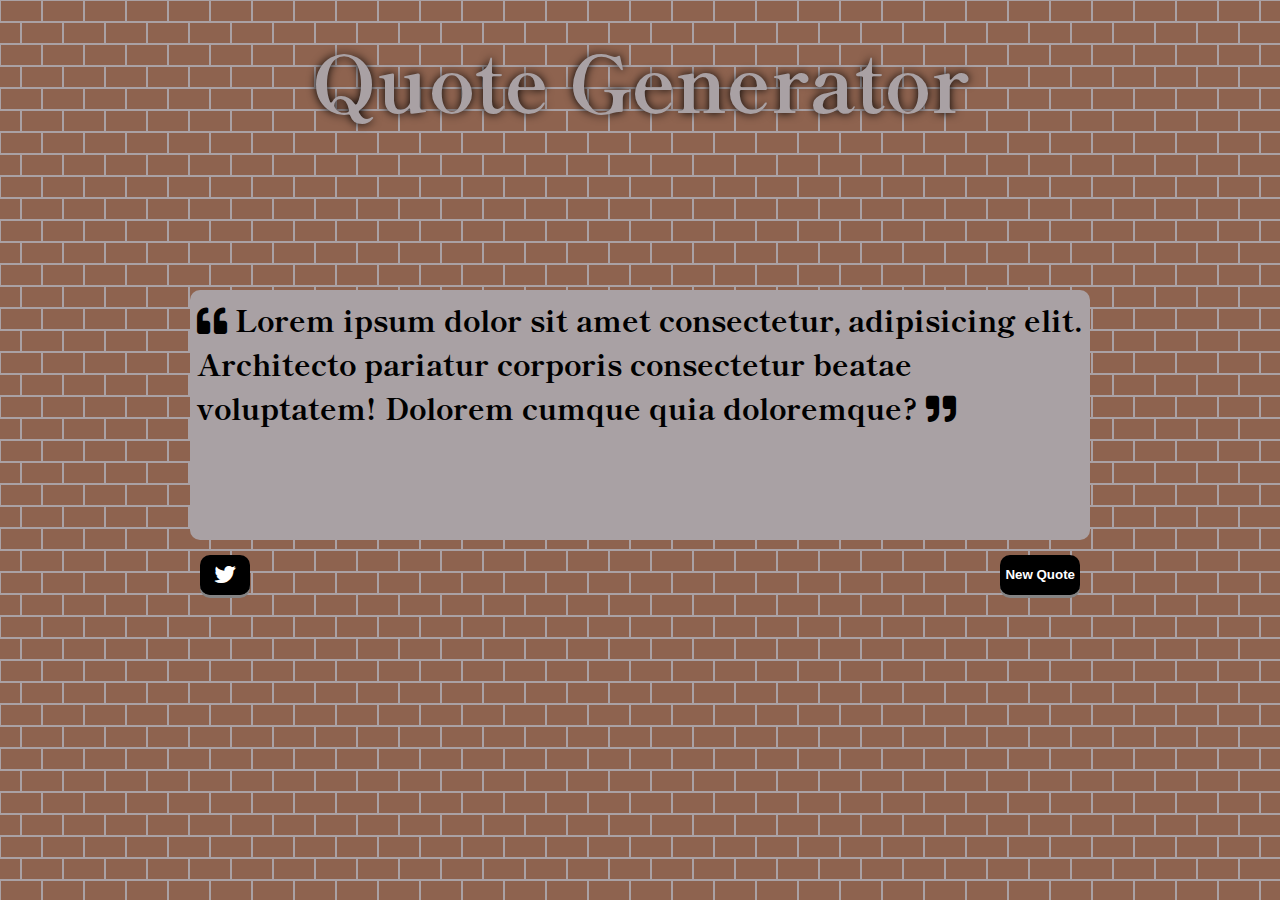
==== Quote Generator/index.html @ 4cb2354a "create quote generator" ====
<!DOCTYPE html>
<html lang="en">
  <head>
    <meta charset="UTF-8" />
    <meta http-equiv="X-UA-Compatible" content="IE=edge" />
    <meta name="viewport" content="width=device-width, initial-scale=1.0" />
    <title>Quote Generator</title>
    <link
      rel="stylesheet"
      href="https://cdnjs.cloudflare.com/ajax/libs/font-awesome/5.15.2/css/all.min.css
    "
    />
    <link rel="stylesheet" href="style.css" />
  </head>
  <body>
    <h1>Quote Generator</h1>
    <div class="quote-container" id="quote-container">
      <div class="quote-text">
        <i class="fas fa-quote-left"></i>
        <span id="quote-text">
          Lorem ipsum dolor sit amet consectetur, adipisicing elit. Architecto
          pariatur corporis consectetur beatae voluptatem! Dolorem cumque quia
          doloremque?
        </span>
        <i class="fas fa-quote-right"></i>
      </div>
      <div class="author-container">
        <span class="author">
          <span id="author-text"></span>
        </span>
      </div>
    </div>
    <div class="button-container">
      <button class="fab fa-twitter button"></button>
      <button class="button new-quote">New Quote</button>
    </div>
    <script src="script.js"></script>
  </body>
</html>
---- Quote Generator/style.css ----
@import url("https://fonts.googleapis.com/css2?family=Shippori+Mincho+B1:wght@800&display=swap");
@import url("https://fonts.googleapis.com/css2?family=Stick&display=swap");

* {
  margin: 0;
  padding: 0;
  box-sizing: border-box;
}

html {
  font-size: 62.5%;
}

body {
  height: 100vh;
  background-color: #8e634f;
  background-image: url("data:image/svg+xml,%3Csvg width='42' height='44' viewBox='0 0 42 44' xmlns='http://www.w3.org/2000/svg'%3E%3Cg id='Page-1' fill='none' fill-rule='evenodd'%3E%3Cg id='brick-wall' fill='%23aeabb2' fill-opacity='0.86'%3E%3Cpath d='M0 0h42v44H0V0zm1 1h40v20H1V1zM0 23h20v20H0V23zm22 0h20v20H22V23z'/%3E%3C/g%3E%3C/g%3E%3C/svg%3E");
  font-family: "Shippori Mincho B1", serif;
  color: #a9a1a4;
  font-weight: 900;
  display: flex;
  align-items: center;
  justify-content: center;
  flex-direction: column;
  position: relative;
}

h1 {
  font-size: 8rem;
  position: absolute;
  top: 0;
  text-align: center;
  text-shadow: 0 0 10px rgb(0, 0, 0);
  margin-top: 20px;
}

.quote-container {
  background-color: #a9a1a4;
  backdrop-filter: blur(0.2rem);
  color: #000;
  max-width: 900px;
  font-size: 3rem;
  border-radius: 1rem;
  padding: 0.7rem;
  min-height: 25rem;
}

.author-container {
  display: flex;
  justify-content: flex-end;
  position: relative;
}

.author-container img {
  height: 100%;
  width: 100%;
  position: absolute;
  top: 50%;
  left: 50%;
  transform: translate(-50%, -50%);
  z-index: -1;
}

.author {
  position: relative;
  background-position: center center;
  background-size: contain;
  background-repeat: no-repeat;
  text-align: right;
  height: 100px;
  width: auto;
  min-width: 200px;
  color: #000;
  text-shadow: 0 0 1px black;
  display: block;
  display: flex;
  align-items: center;
  justify-content: center;
  font-family: "Stick", sans-serif;
  padding: 0 30px;
  font-size: 3.3rem;
  box-sizing: content-box;
}

.button-container {
  height: 70px;
  width: 100%;
  max-width: 900px;
  display: flex;
  align-items: center;
  justify-content: space-between;
  padding: 0 1rem;
}

.button {
  height: 40px;
  width: auto;
  min-width: 50px;
  padding: 0.5rem;
  box-shadow: 0 0.3rem rgb(133, 132, 132);
  border: none;
  border-bottom: 1px solid black;
  border-radius: 10px;
  outline: none;
  background-color: rgb(0, 0, 0);
  font-weight: 700;
  color: white;
}

.button:hover {
  cursor: pointer;
}

.button:active {
  transform: translateY(0.3rem);
  box-shadow: 0 0.3rem rgba(231, 176, 140, 0);
}

.fa-twitter {
  font-size: 2rem;
}

.fa-twitter:hover {
  color: #00acee;
}
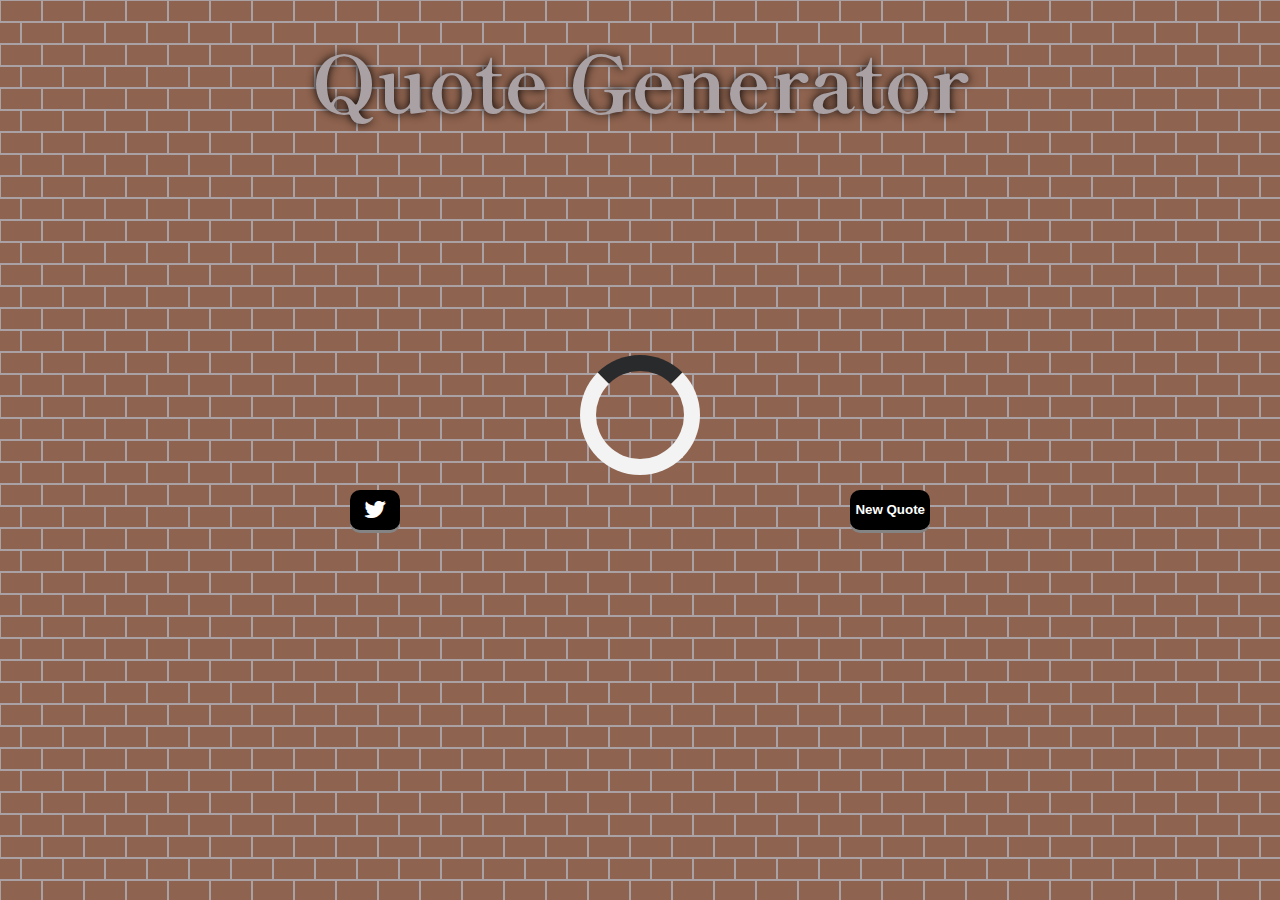
==== commit a6a81fd6: "complete quote generator with loader" ====
--- a/Quote Generator/index.html
+++ b/Quote Generator/index.html
@@ -30,10 +30,15 @@
         </span>
       </div>
     </div>
-    <div class="button-container">
-      <button class="fab fa-twitter button"></button>
+    <!-- loader -->
+    <div class="loader" id="loader"></div>
+
+    <!-- button container -->
+    <div class="button-container" id="button-container">
+      <button class="fab fa-twitter button" id="twitter"></button>
       <button class="button new-quote">New Quote</button>
     </div>
+
     <script src="script.js"></script>
   </body>
 </html>
--- a/Quote Generator/style.css
+++ b/Quote Generator/style.css
@@ -43,6 +43,11 @@
   border-radius: 1rem;
   padding: 0.7rem;
   min-height: 25rem;
+  box-shadow: 0.5rem 0.5rem 0 rgb(34, 34, 34);
+}
+
+.long-quote {
+  font-size: 2rem;
 }
 
 .author-container {
@@ -85,7 +90,7 @@
 .button-container {
   height: 70px;
   width: 100%;
-  max-width: 900px;
+  max-width: 600px;
   display: flex;
   align-items: center;
   justify-content: space-between;
@@ -123,3 +128,36 @@
 .fa-twitter:hover {
   color: #00acee;
 }
+
+/* loader  */
+.loader {
+  border: 16px solid #f3f3f3; /* Light grey */
+  border-top: 16px solid #282a2c; /* Blue */
+  border-radius: 50%;
+  width: 120px;
+  height: 120px;
+  animation: spin 2s linear infinite;
+}
+
+@keyframes spin {
+  0% {
+    transform: rotate(0deg);
+  }
+  100% {
+    transform: rotate(360deg);
+  }
+}
+
+@media screen and (max-width: 400px) {
+  h1 {
+    font-size: 5rem;
+    position: absolute;
+    top: 0;
+    text-align: center;
+    text-shadow: 0 0 10px rgb(0, 0, 0);
+    margin-top: 0.5rem;
+  }
+  .quote-container {
+    margin: 0 0.3rem;
+  }
+}
